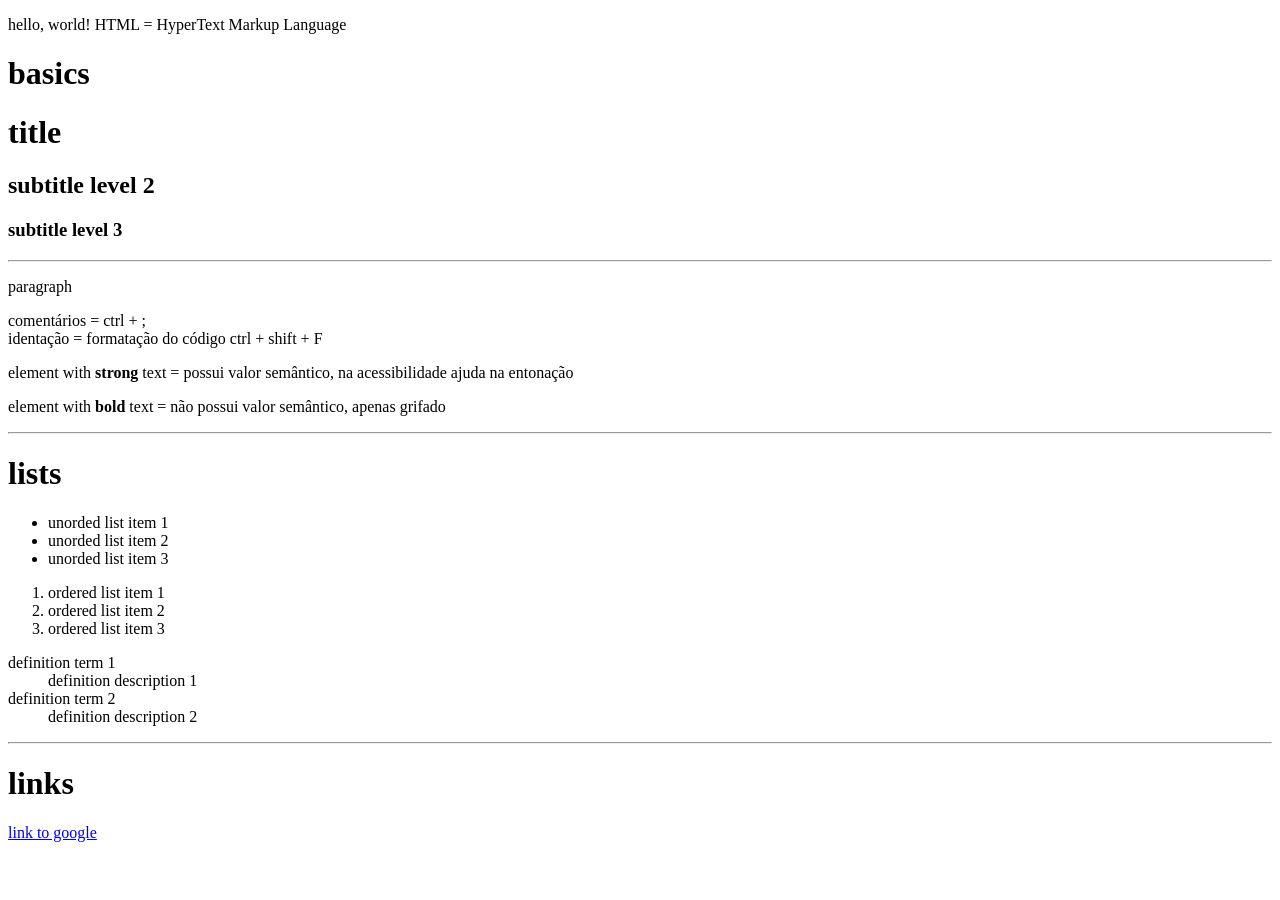
==== hypertext_markup.html @ edb82681 "Initial commit" ====
<!DOCTYPE html>
<html lang="pt-br">
<head>
    <meta charset="UTF-8">
    <meta name="viewport" content="width=device-width, initial-scale=1.0">
    <title>tab title</title>
</head>
<body>
    <p>hello, world! HTML = HyperText Markup Language</p>

    <h1>basics</h1>

    <h1>title</h1>
    <h2>subtitle level 2</h2>
    <h3>subtitle level 3</h3>

    <hr>

    <p>paragraph</p>
    <div>comentários = ctrl + ;</div>
    <div>identação = formatação do código ctrl + shift + F</div>
    <p>element with <strong>strong</strong> text = possui valor semântico, na acessibilidade ajuda na entonação</p>
    <p>element with <b>bold</b> text = não possui valor semântico, apenas grifado</p>

    <hr>

    <h1>lists</h1>
    <ul>
        <li>unorded list item 1</li>
        <li>unorded list item 2</li>
        <li>unorded list item 3</li>
    </ul>

    <ol>
        <li>ordered list item 1</li>
        <li>ordered list item 2</li>
        <li>ordered list item 3</li>
    </ol>

    <dl>
        <dt>definition term 1</dt>
        <dd>definition description 1</dd>
        <dt>definition term 2</dt>
        <dd>definition description 2</dd>
    </dl>

    <hr>

    <h1>links</h1>
    <a href="https://www.google.com" target="_blank">link to google</a>
</body>
</html>
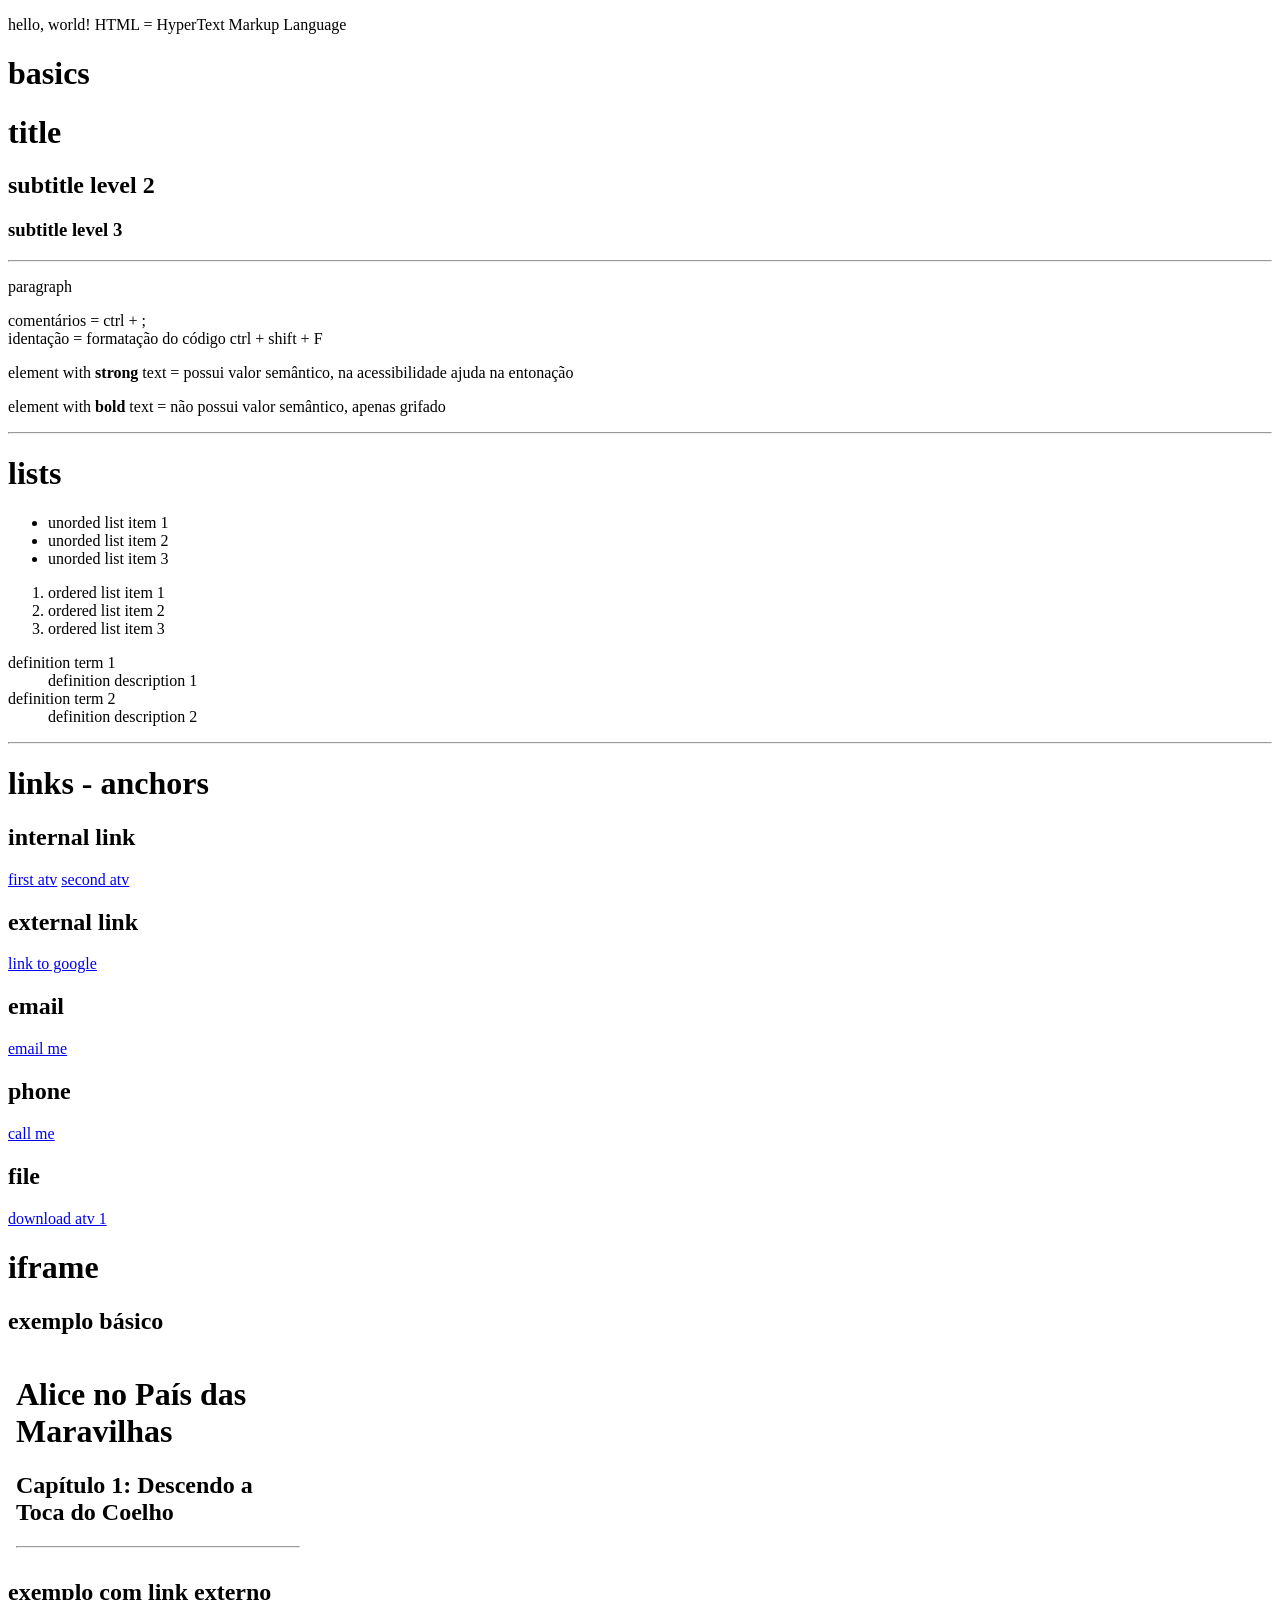
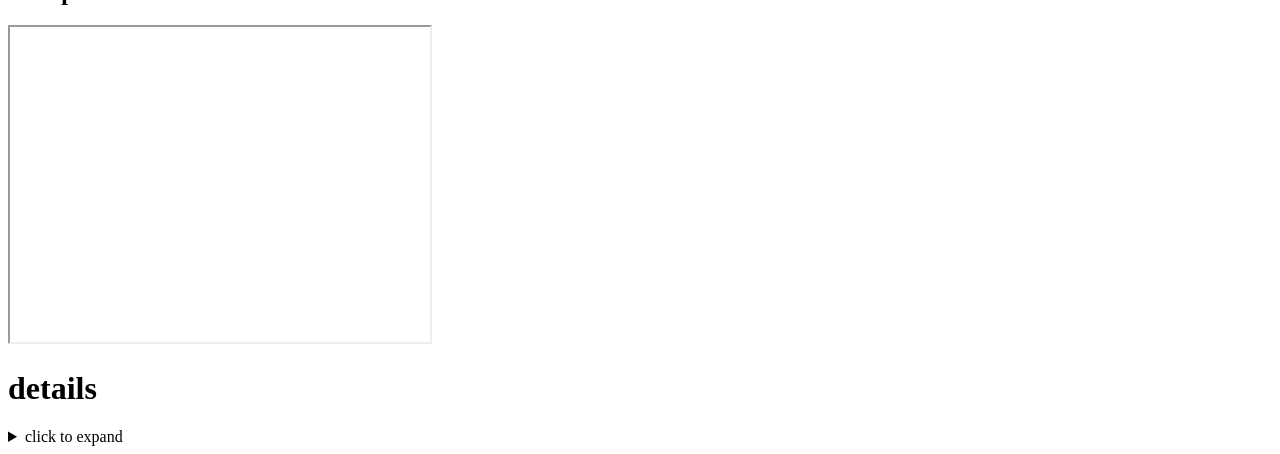
==== commit 65b1cb0d: "updated notebook" ====
--- a/hypertext_markup.html
+++ b/hypertext_markup.html
@@ -46,7 +46,33 @@
 
     <hr>
 
-    <h1>links</h1>
+    <h1>links - anchors</h1>
+
+    <h2>internal link</h2>
+    <a href="atv-1.html">first atv</a>
+    <a href="atv-2.html">second atv</a>
+    <h2>external link</h2>
     <a href="https://www.google.com" target="_blank">link to google</a>
+
+    <h2>email</h2>
+    <a href="mailto:example@example.com">email me</a>
+    <h2>phone</h2>
+    <a href="tel:+5511999999999">call me</a>
+    <h2>file</h2>
+    <a href="atv-1.html" download>download atv 1</a>
+
+    <h1>iframe</h1>
+    <h2>exemplo básico</h2>
+    <iframe src="atv-1.html" style="border:none; height:200px; width:300px;" title="iframe atv 1"></iframe>
+
+    <h2>exemplo com link externo</h2>
+    <iframe  width="420" height="315"
+    src="https://www.youtube.com/embed/HivQqTtiHVw" title="but i tryyyy">
+    </iframe>
+
+    <h1>details</h1>
+    <details>
+        <summary>click to expand</summary>
+        <p>this is the content that is hidden until the user clicks the summary</p>
 </body>
 </html>
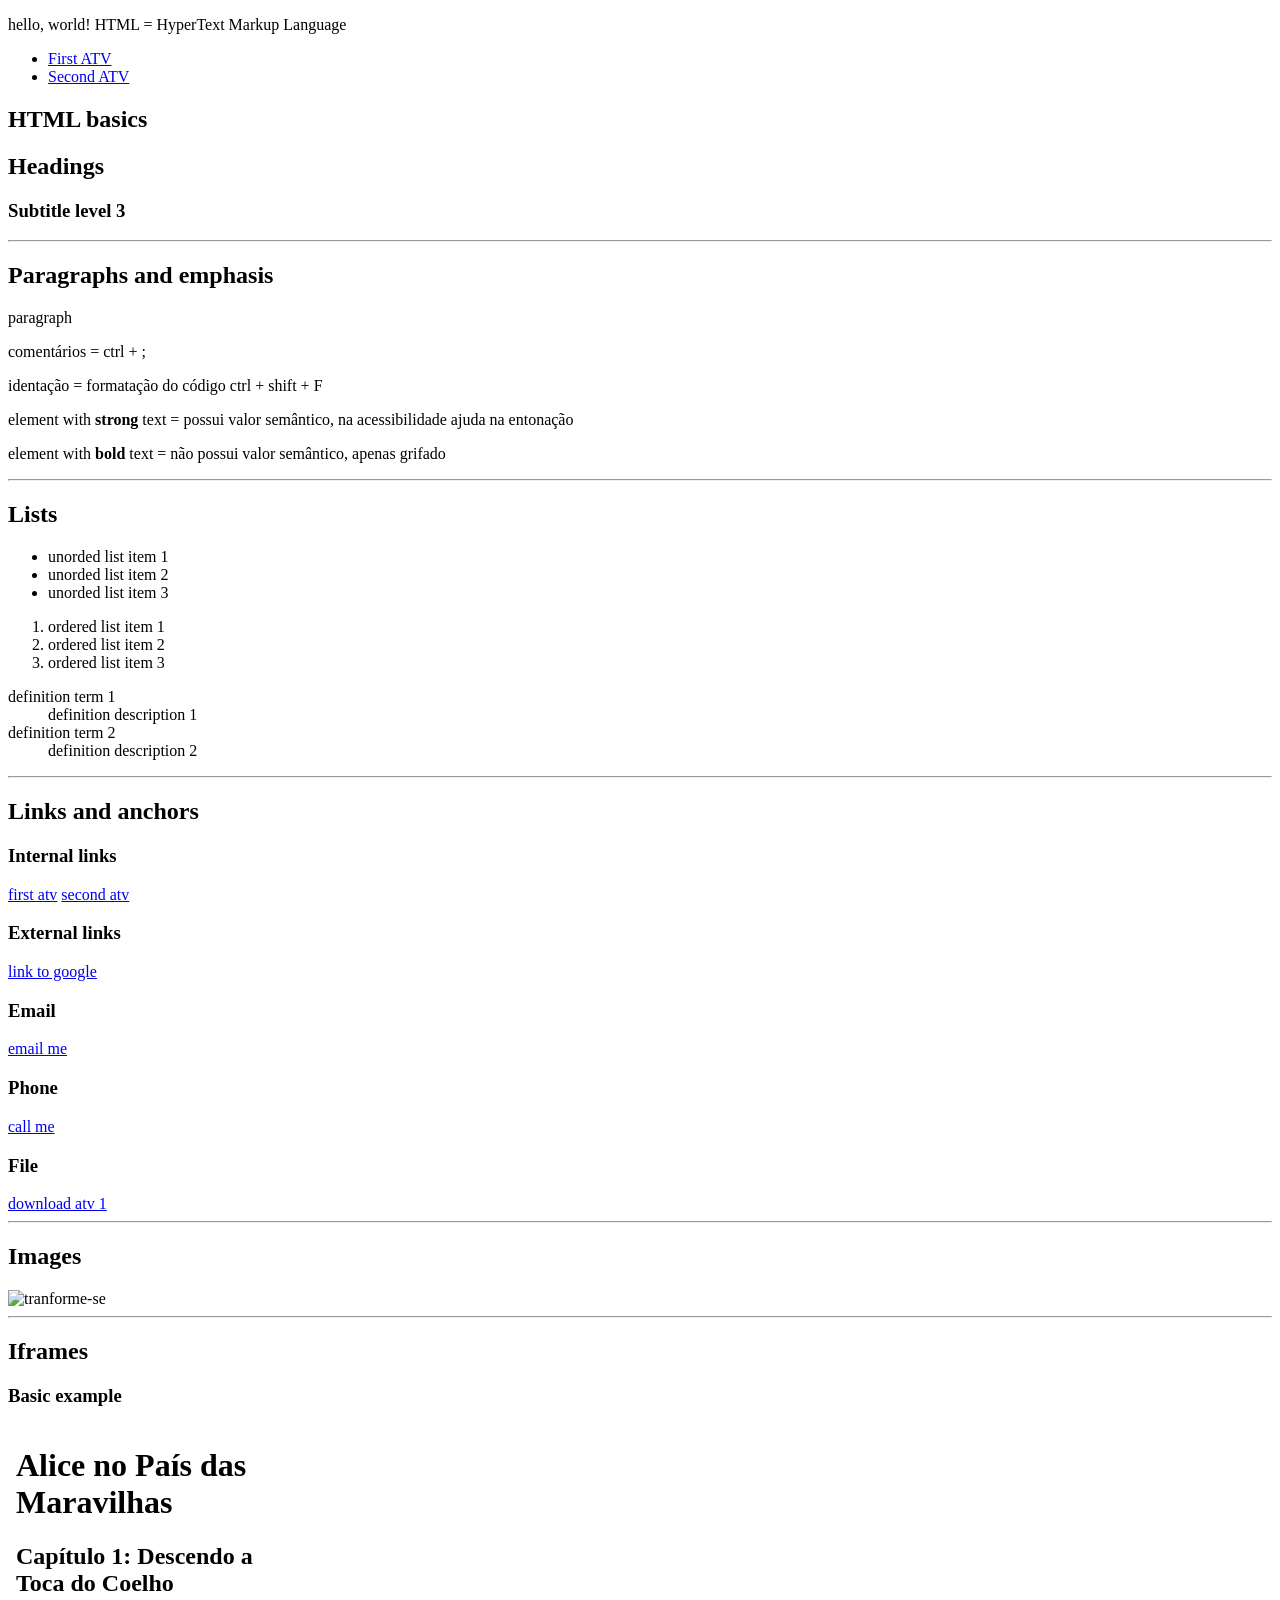
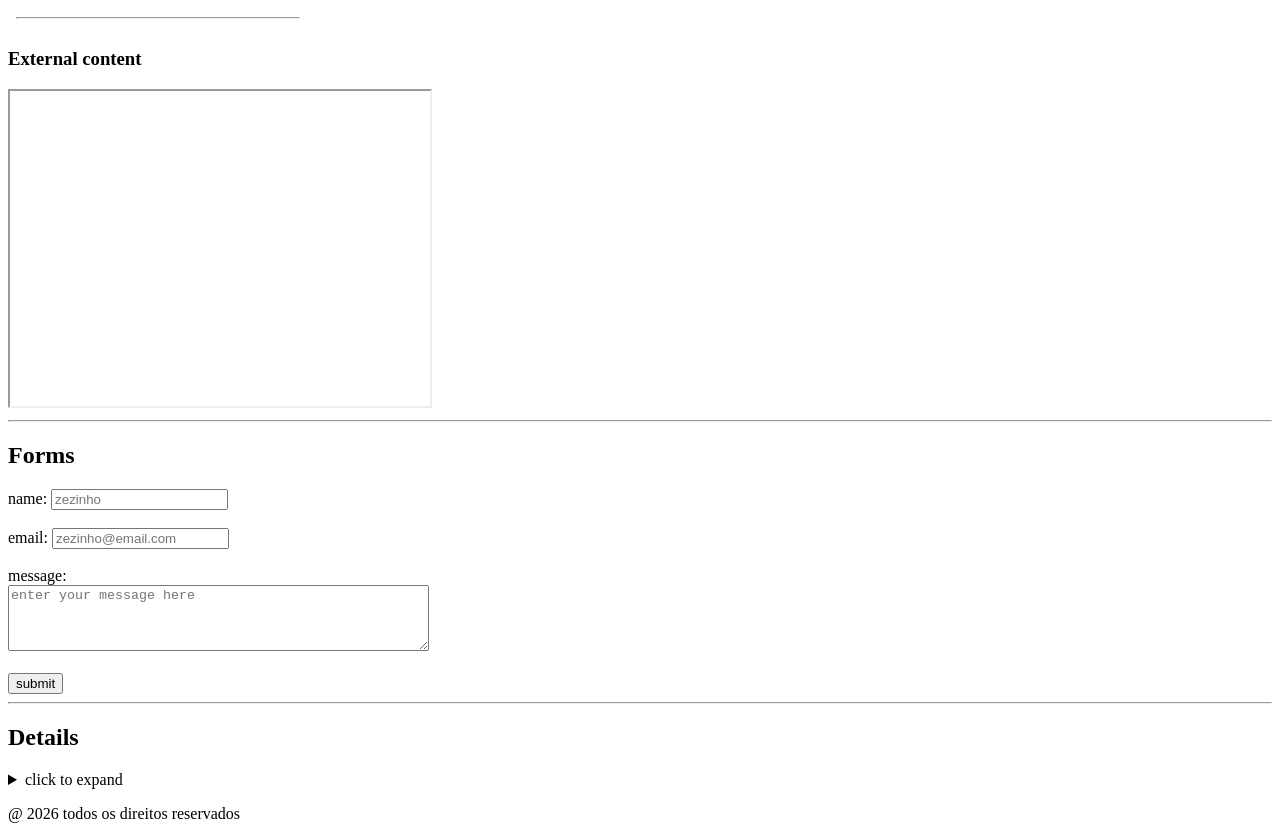
==== commit 8167b6e0: "refactor html structure and improve semantic elements" ====
--- a/hypertext_markup.html
+++ b/hypertext_markup.html
@@ -8,71 +8,153 @@
 <body>
     <p>hello, world! HTML = HyperText Markup Language</p>
 
-    <h1>basics</h1>
+    <header>
+        <nav>
+            <ul>
+                <li><a href="atv-1.html">First ATV</a></li>
+                <li><a href="atv-2.html">Second ATV</a></li>
+            </ul>
+        </nav>
+    </header>
 
-    <h1>title</h1>
-    <h2>subtitle level 2</h2>
-    <h3>subtitle level 3</h3>
+    <main>
+        <section aria-labelledby="page-title">
+            <h1 id="page-title">HTML basics</h1>
 
-    <hr>
+            <article>
+                <h2>Headings</h2>
+                <h3>Subtitle level 3</h3>
+            </article>
+        </section>
 
-    <p>paragraph</p>
-    <div>comentários = ctrl + ;</div>
-    <div>identação = formatação do código ctrl + shift + F</div>
-    <p>element with <strong>strong</strong> text = possui valor semântico, na acessibilidade ajuda na entonação</p>
-    <p>element with <b>bold</b> text = não possui valor semântico, apenas grifado</p>
+        <hr>
 
-    <hr>
+        <section aria-labelledby="paragraphs-title">
+            <h2 id="paragraphs-title">Paragraphs and emphasis</h2>
 
-    <h1>lists</h1>
-    <ul>
-        <li>unorded list item 1</li>
-        <li>unorded list item 2</li>
-        <li>unorded list item 3</li>
-    </ul>
+            <article>
+                <p>paragraph</p>
+                <p>comentários = ctrl + ;</p>
+                <p>identação = formatação do código ctrl + shift + F</p>
+                <p>element with <strong>strong</strong> text = possui valor semântico, na acessibilidade ajuda na entonação</p>
+                <p>element with <b>bold</b> text = não possui valor semântico, apenas grifado</p>
+            </article>
+        </section>
 
-    <ol>
-        <li>ordered list item 1</li>
-        <li>ordered list item 2</li>
-        <li>ordered list item 3</li>
-    </ol>
+        <hr>
 
-    <dl>
-        <dt>definition term 1</dt>
-        <dd>definition description 1</dd>
-        <dt>definition term 2</dt>
-        <dd>definition description 2</dd>
-    </dl>
+        <section aria-labelledby="lists-title">
+            <h2 id="lists-title">Lists</h2>
 
-    <hr>
+            <article>
+                <ul>
+                    <li>unorded list item 1</li>
+                    <li>unorded list item 2</li>
+                    <li>unorded list item 3</li>
+                </ul>
 
-    <h1>links - anchors</h1>
+                <ol>
+                    <li>ordered list item 1</li>
+                    <li>ordered list item 2</li>
+                    <li>ordered list item 3</li>
+                </ol>
 
-    <h2>internal link</h2>
-    <a href="atv-1.html">first atv</a>
-    <a href="atv-2.html">second atv</a>
-    <h2>external link</h2>
-    <a href="https://www.google.com" target="_blank">link to google</a>
+                <dl>
+                    <dt>definition term 1</dt>
+                    <dd>definition description 1</dd>
+                    <dt>definition term 2</dt>
+                    <dd>definition description 2</dd>
+                </dl>
+            </article>
+        </section>
 
-    <h2>email</h2>
-    <a href="mailto:example@example.com">email me</a>
-    <h2>phone</h2>
-    <a href="tel:+5511999999999">call me</a>
-    <h2>file</h2>
-    <a href="atv-1.html" download>download atv 1</a>
+        <hr>
 
-    <h1>iframe</h1>
-    <h2>exemplo básico</h2>
-    <iframe src="atv-1.html" style="border:none; height:200px; width:300px;" title="iframe atv 1"></iframe>
+        <section aria-labelledby="links-title">
+            <h2 id="links-title">Links and anchors</h2>
 
-    <h2>exemplo com link externo</h2>
-    <iframe  width="420" height="315"
-    src="https://www.youtube.com/embed/HivQqTtiHVw" title="but i tryyyy">
-    </iframe>
+            <article>
+                <h3>Internal links</h3>
+                <a href="atv-1.html">first atv</a>
+                <a href="atv-2.html">second atv</a>
 
-    <h1>details</h1>
-    <details>
-        <summary>click to expand</summary>
-        <p>this is the content that is hidden until the user clicks the summary</p>
+                <h3>External links</h3>
+                <a href="https://www.google.com" target="_blank" rel="noopener noreferrer">link to google</a>
+
+                <h3>Email</h3>
+                <a href="mailto:example@example.com">email me</a>
+
+                <h3>Phone</h3>
+                <a href="tel:+5511999999999">call me</a>
+
+                <h3>File</h3>
+                <a href="atv-1.html" download>download atv 1</a>
+            </article>
+        </section>
+
+        <hr>
+
+        <section aria-labelledby="images-title">
+            <h2 id="images-title">Images</h2>
+
+            <article>
+                <img src="https://ucdn.hotscool.com/c25237d9-c8de-4567-93fd-980c49c111ef/" alt="tranforme-se" width="50%">
+            </article>
+
+        </section>
+
+        <hr>
+
+        <section aria-labelledby="iframes-title">
+            <h2 id="iframes-title">Iframes</h2>
+
+            <article>
+                <h3>Basic example</h3>
+                <iframe src="atv-1.html" style="border:none; height:200px; width:300px;" title="iframe atv 1"></iframe>
+
+                <h3>External content</h3>
+                <iframe width="420" height="315" src="https://www.youtube.com/embed/HivQqTtiHVw" title="but i tryyyy"></iframe>
+            </article>
+        </section>
+
+        <hr>
+
+        <section aria-labelledby="forms-title">
+            <h2 id="forms-title">Forms</h2>
+
+            <article>
+                <form action="submit.php" method="post">
+                    <label for="name">name:</label>
+                    <input type="text" id="name" name="name" placeholder="zezinho" required><br><br>
+
+                    <label for="email">email:</label>
+                    <input type="email" id="email" name="email" placeholder="zezinho@email.com" required><br><br>
+
+                    <label for="message">message:</label><br>
+                    <textarea id="message" name="message" rows="4" cols="50" placeholder="enter your message here"></textarea><br><br>
+
+                    <input type="submit" value="submit">
+                </form>
+            </article>
+        </section>
+
+        <hr>
+
+        <section aria-labelledby="details-title">
+            <h2 id="details-title">Details</h2>
+
+            <article>
+                <details>
+                    <summary>click to expand</summary>
+                    <p>this is the content that is hidden until the user clicks the summary</p>
+                </details>
+            </article>
+        </section>
+    </main>
+
+    <footer>
+        <p>@ 2026 todos os direitos reservados</p>
+    </footer>
+
 </body>
 </html>
